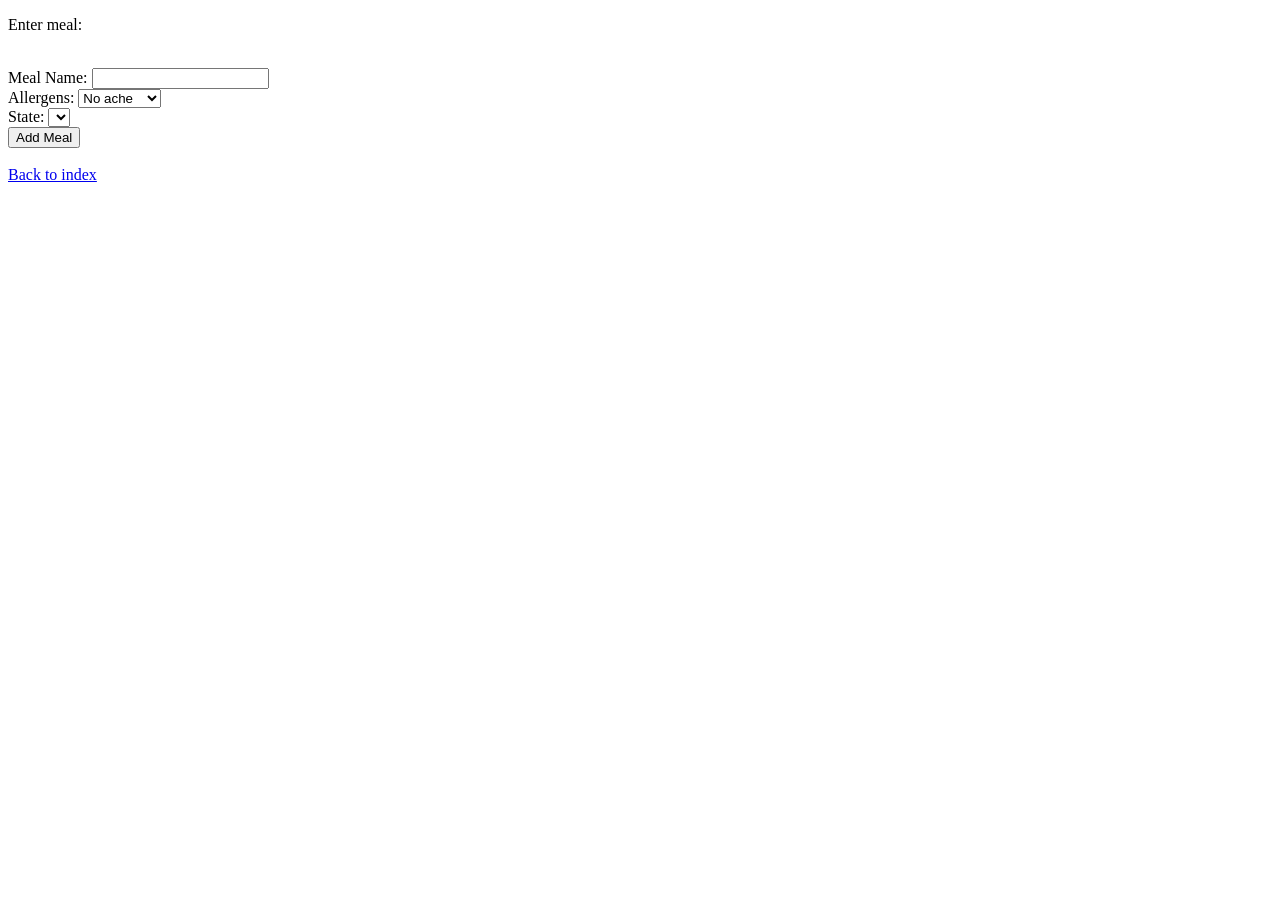
==== entry.html @ ee943a45 "Added entry.html, started implementing post-form" ====
<!DOCTYPE html>

<head>
    <meta charset="UTF-8">
    <title>entry</title>
    <link rel="stylesheet" href="style.css">
</head>

<div class="container">
    <body>
    <p>Enter meal:</p><br>

    <form action="insert.html" method="POST">
        <label>Meal Name:</label>
        <input type="text" name="name"><br>

        <label>Allergens:</label>
        <select name="allergens" id="allergens">
            <option value="5">No ache</option>
            <option value="4">Stomache</option>
        </select><br>

        <label>State:</label>
        <select>    </select><br>

        <input type="submit" value="Add Meal">
    
    </form><br>
    </body>
</div>
</html>


<a href="index.html" class="btn">Back to index</a>
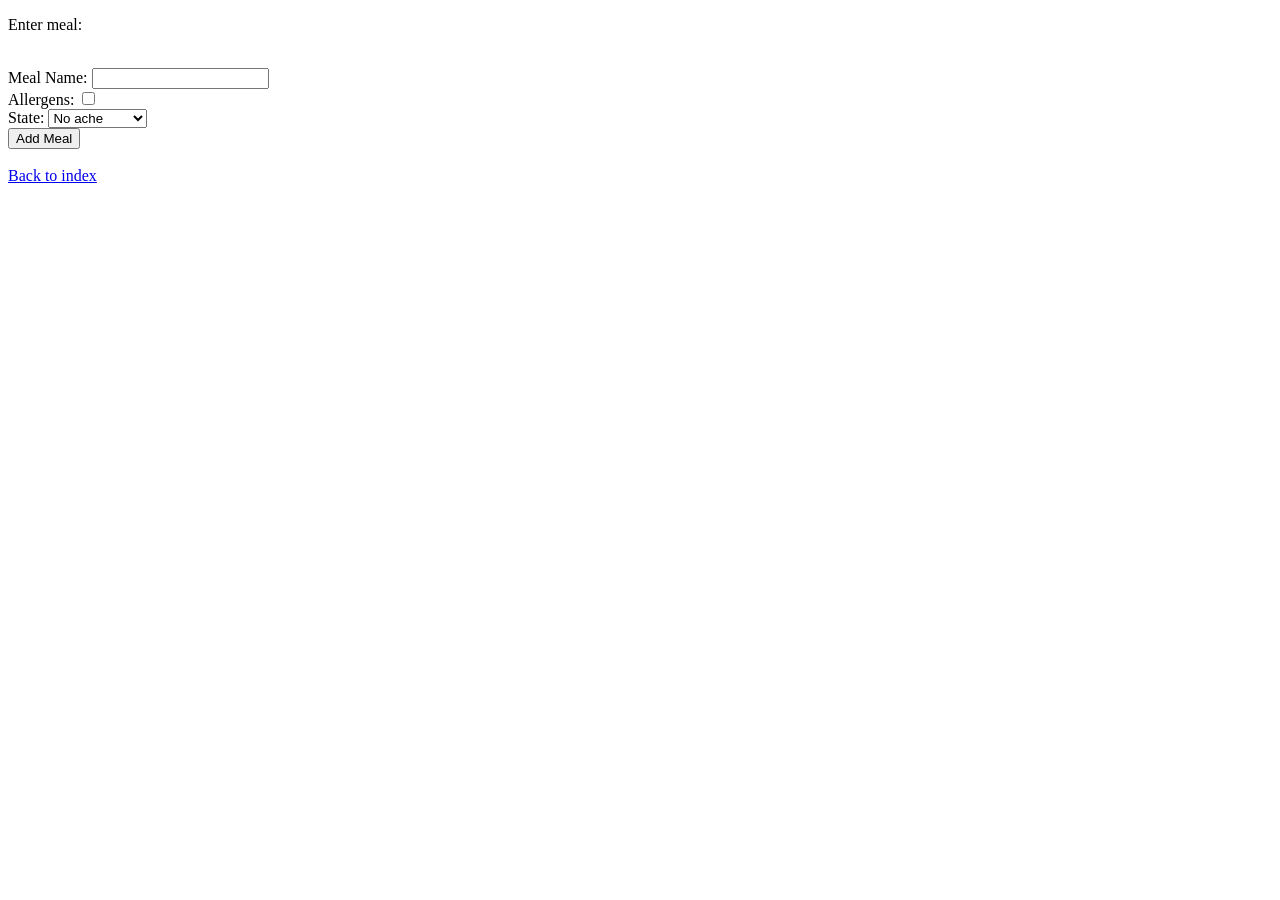
==== commit 1d24067c: "Update entry.html Renamed "stomache" to "Tummy ache"" ====
--- a/entry.html
+++ b/entry.html
@@ -15,13 +15,13 @@
         <input type="text" name="name"><br>
 
         <label>Allergens:</label>
-        <select name="allergens" id="allergens">
-            <option value="5">No ache</option>
-            <option value="4">Stomache</option>
-        </select><br>
+        <input type="checkbox" id="allergen" name="allergen" value="1">        <br>
 
         <label>State:</label>
-        <select>    </select><br>
+        <select name="state" id="state">
+            <option value="0">No ache</option>
+            <option value="1">Tummy ache</option>
+        </select><br>
 
         <input type="submit" value="Add Meal">
     
